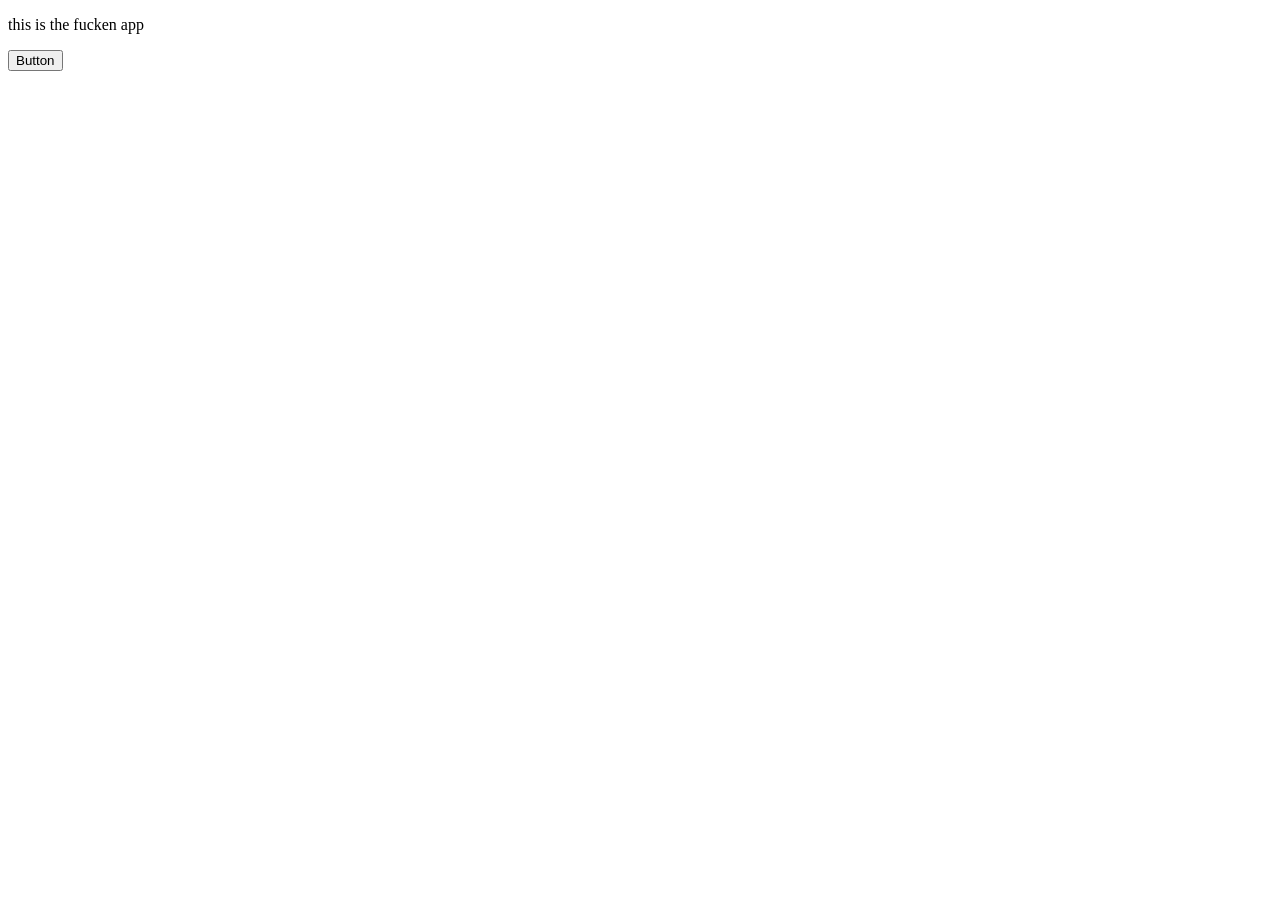
==== index.html @ 873244c2 "add index html" ====
<!DOCTYPE html>
<html lang="en">
  <head>
    <meta charset="UTF-8" />
    <meta http-equiv="X-UA-Compatible" content="IE=edge" />
    <meta name="viewport" content="width=device-width, initial-scale=1.0" />
    <title>Document</title>
  </head>
  <body>
    <p>this is the fucken app</p>
    <button>Button</button>
  </body>
</html>
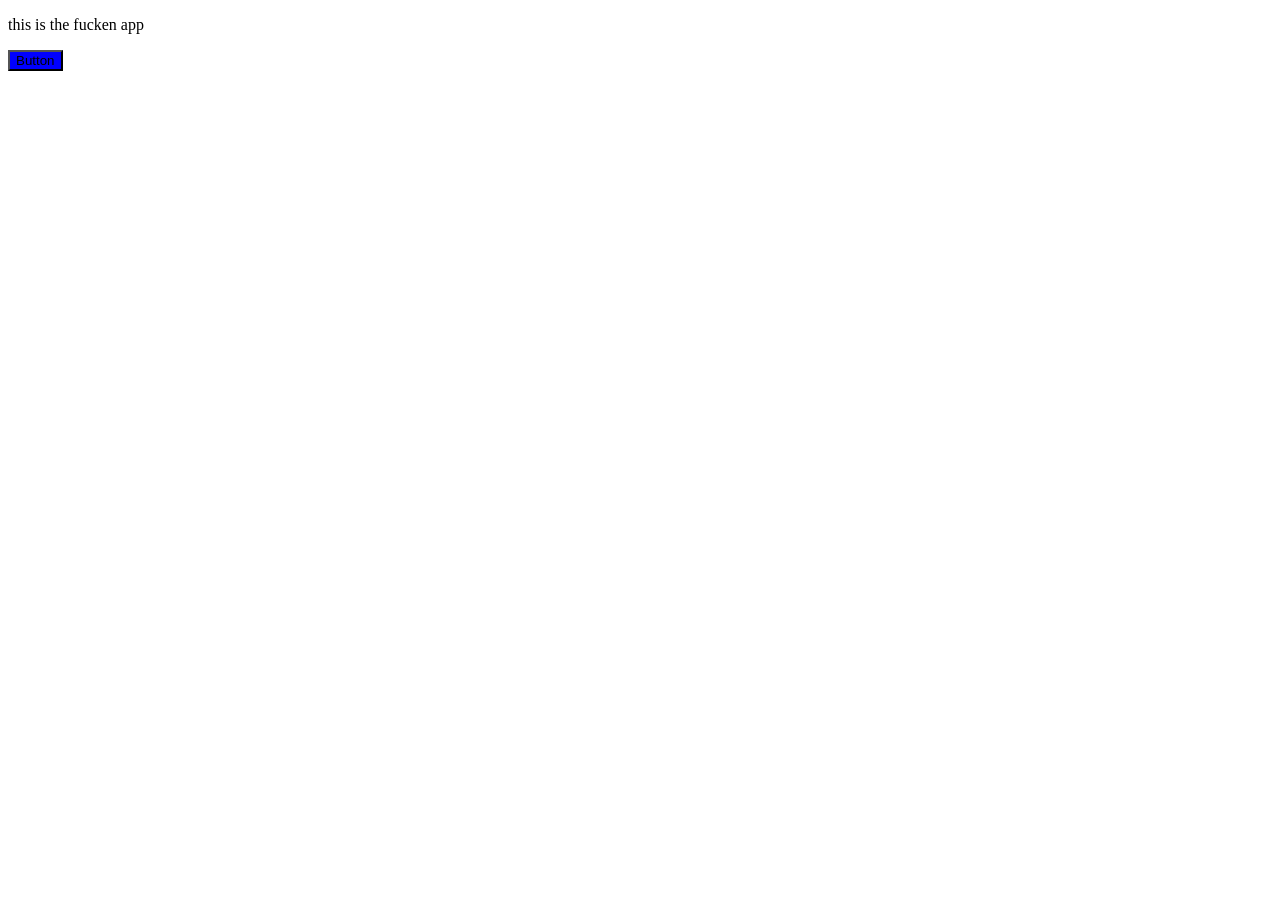
==== commit d2020f25: "update html file" ====
--- a/index.html
+++ b/index.html
@@ -5,6 +5,7 @@
     <meta http-equiv="X-UA-Compatible" content="IE=edge" />
     <meta name="viewport" content="width=device-width, initial-scale=1.0" />
     <title>Document</title>
+    <link rel="stylesheet" href="index.css" />
   </head>
   <body>
     <p>this is the fucken app</p>
--- a/index.css
+++ b/index.css
@@ -0,0 +1,4 @@
+button {
+  background-color: blue;
+  text: white;
+}
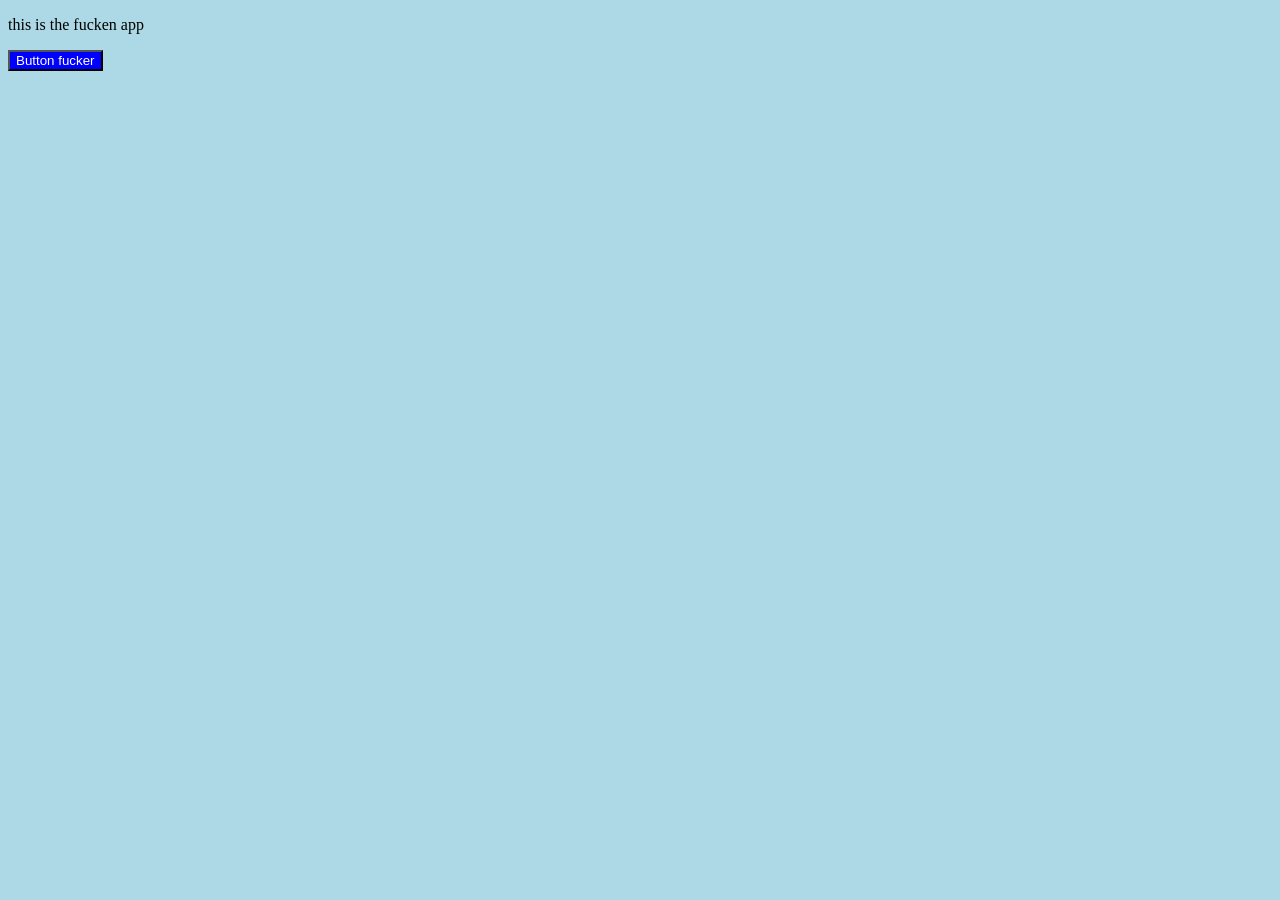
==== commit 9bb31cea: "Update index.html" ====
--- a/index.html
+++ b/index.html
@@ -9,6 +9,6 @@
   </head>
   <body>
     <p>this is the fucken app</p>
-    <button>Button</button>
+    <button>Button fucker</button>
   </body>
 </html>
--- a/index.css
+++ b/index.css
@@ -1,4 +1,7 @@
 button {
   background-color: blue;
-  text: white;
+  color: white;
 }
+body {
+  background-color: lightblue;
+}
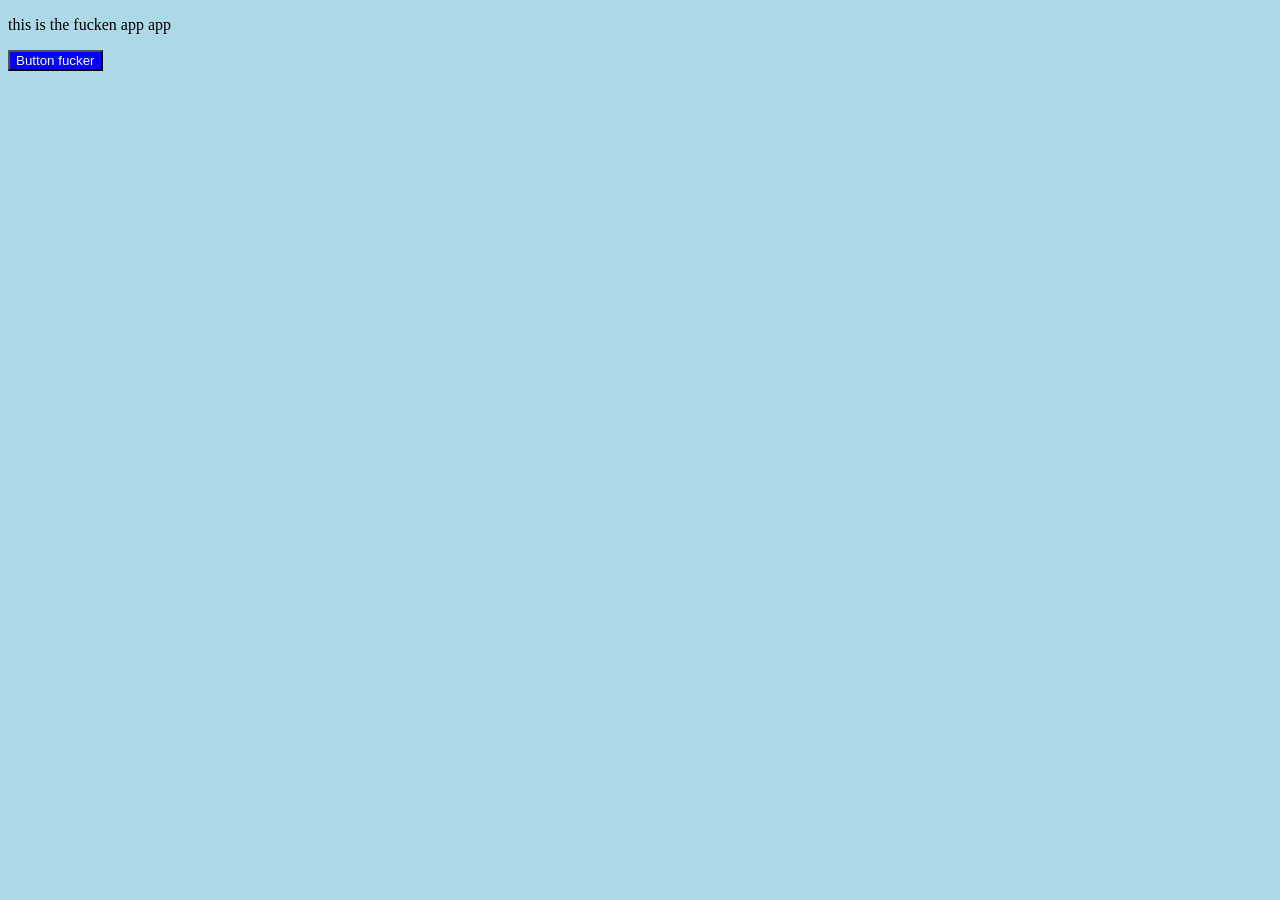
==== commit 73e1a820: "Update index.html asf" ====
--- a/index.html
+++ b/index.html
@@ -8,7 +8,7 @@
     <link rel="stylesheet" href="index.css" />
   </head>
   <body>
-    <p>this is the fucken app</p>
+    <p>this is the fucken app app</p>
     <button>Button fucker</button>
   </body>
 </html>
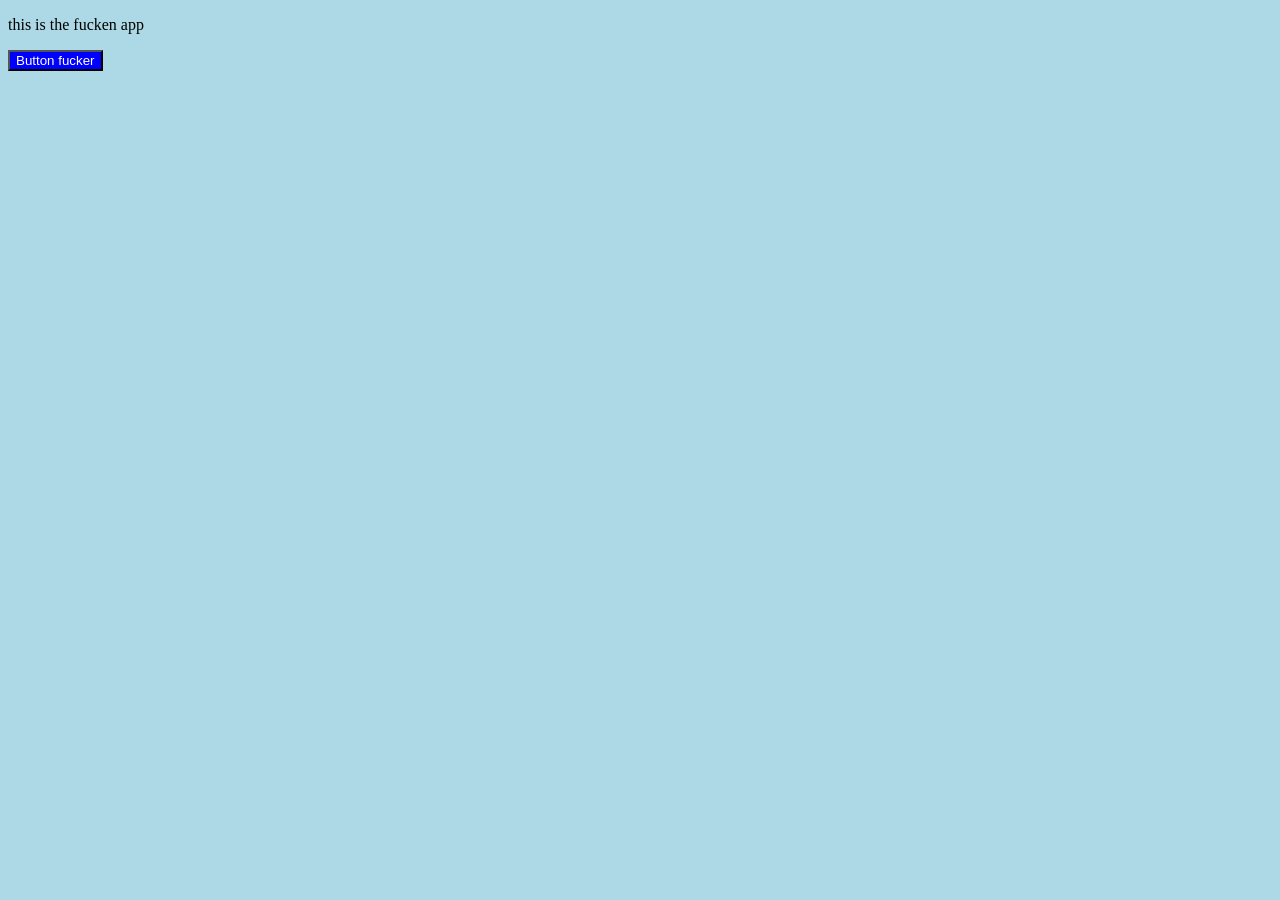
==== commit d10cbe2e: "updat index html" ====
--- a/index.html
+++ b/index.html
@@ -8,7 +8,7 @@
     <link rel="stylesheet" href="index.css" />
   </head>
   <body>
-    <p>this is the fucken app app</p>
+    <p>this is the fucken app</p>
     <button>Button fucker</button>
   </body>
 </html>
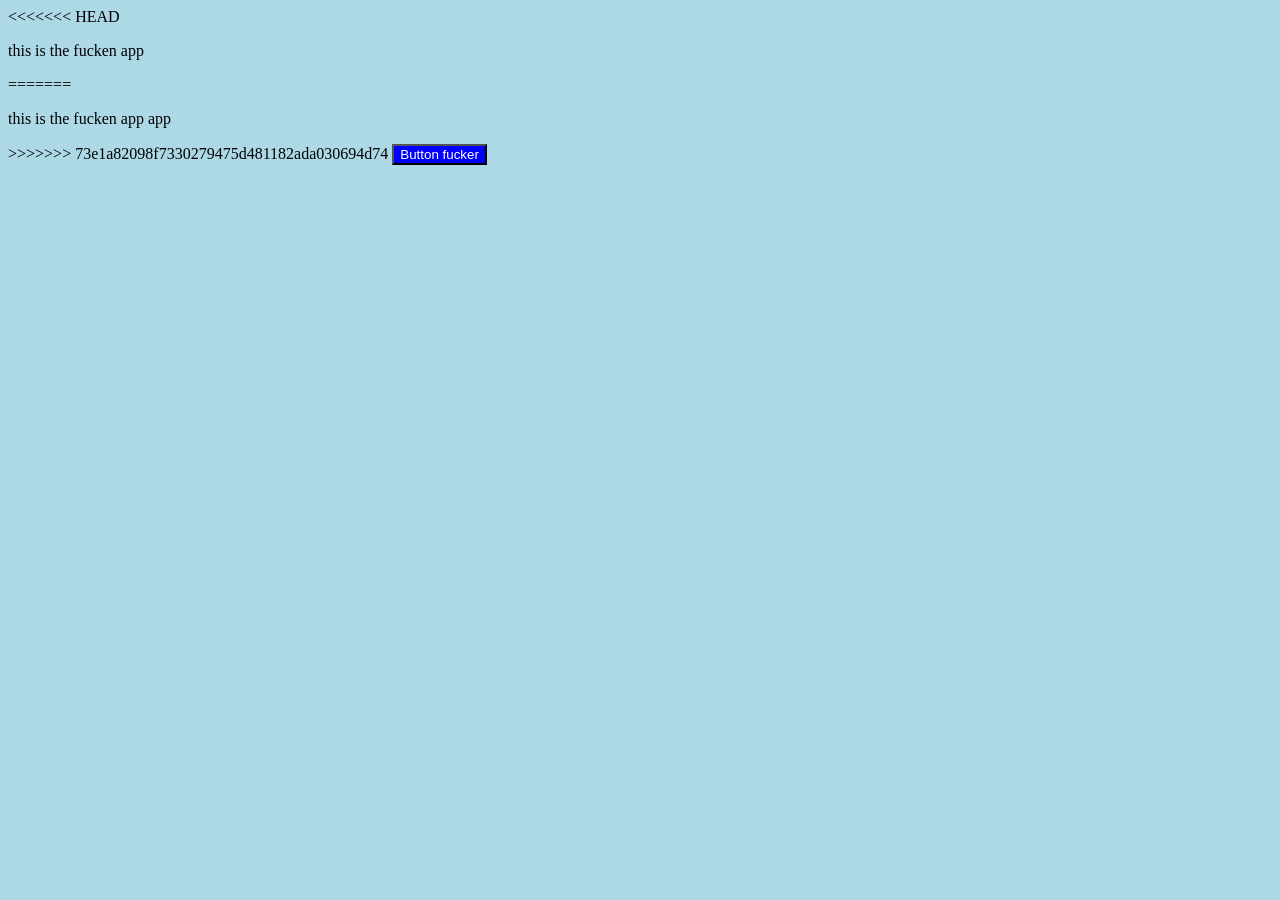
==== commit 08f5d938: "fix conflict" ====
--- a/index.html
+++ b/index.html
@@ -8,7 +8,11 @@
     <link rel="stylesheet" href="index.css" />
   </head>
   <body>
+<<<<<<< HEAD
     <p>this is the fucken app</p>
+=======
+    <p>this is the fucken app app</p>
+>>>>>>> 73e1a82098f7330279475d481182ada030694d74
     <button>Button fucker</button>
   </body>
 </html>
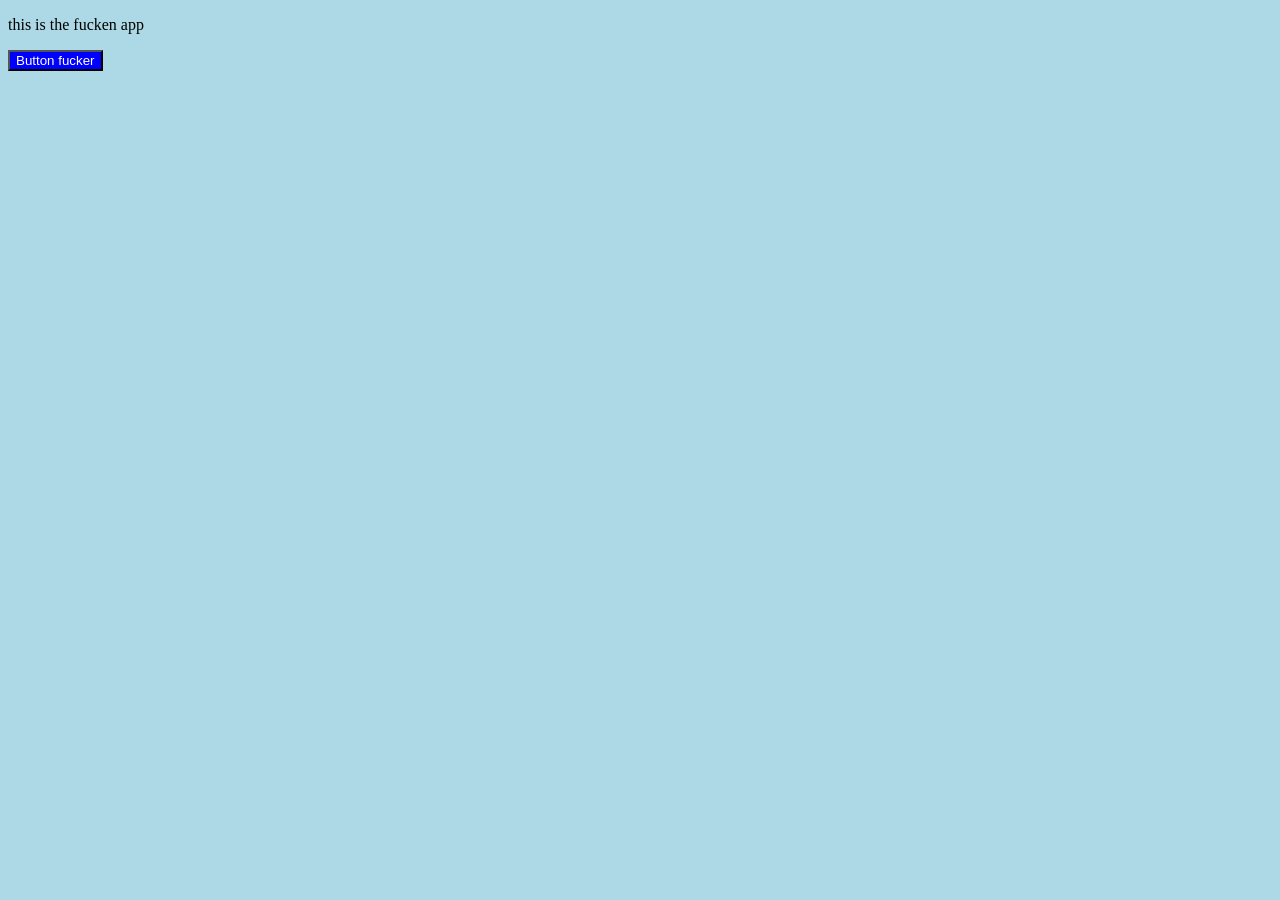
==== commit f856fdc3: "fix confict" ====
--- a/index.html
+++ b/index.html
@@ -8,11 +8,7 @@
     <link rel="stylesheet" href="index.css" />
   </head>
   <body>
-<<<<<<< HEAD
     <p>this is the fucken app</p>
-=======
-    <p>this is the fucken app app</p>
->>>>>>> 73e1a82098f7330279475d481182ada030694d74
     <button>Button fucker</button>
   </body>
 </html>
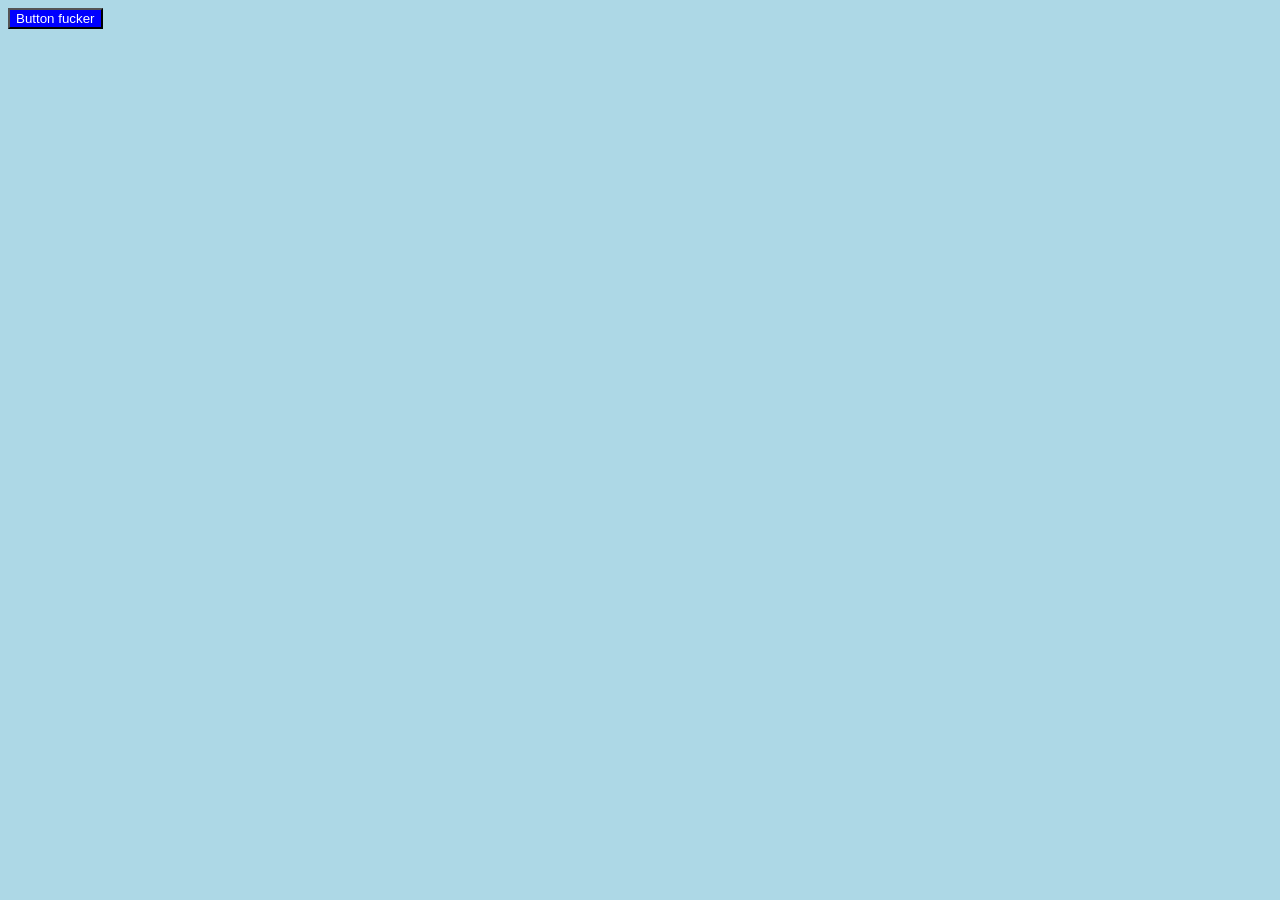
==== commit f5c18663: "Update index.html remove line" ====
--- a/index.html
+++ b/index.html
@@ -8,7 +8,6 @@
     <link rel="stylesheet" href="index.css" />
   </head>
   <body>
-    <p>this is the fucken app</p>
     <button>Button fucker</button>
   </body>
 </html>
